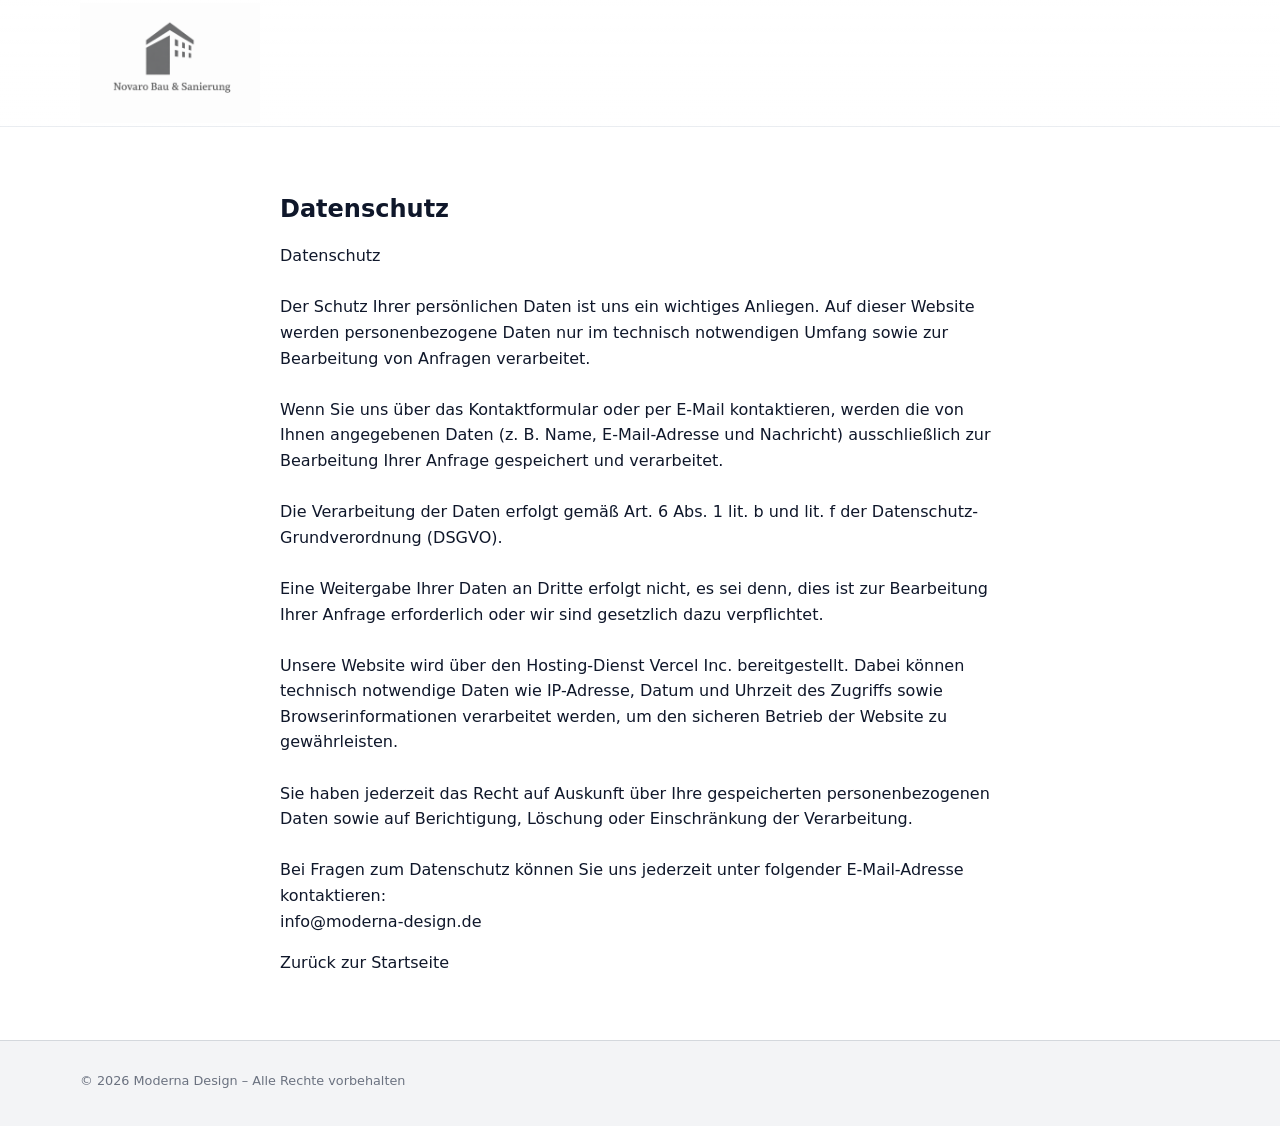
==== datenschutz.html @ fa1afa68 "fs" ====
<!DOCTYPE html>
<html lang="de">
<head>
  <meta charset="UTF-8">
  <meta name="viewport" content="width=device-width, initial-scale=1.0">
  <title>Datenschutz – Moderna Design</title>
  <link rel="stylesheet" href="styles.css">
</head>
<body>
<header class="site-header">
  <div class="container header-inner">
    <div class="logo">
      <a href="index.html">
        <img src="logo.png" alt="Moderna Design Logo">
      </a>
    </div>
  </div>
</header>
<main>
  <section class="section legal-section">
    <div class="container">
      <h1>Datenschutz</h1>
      <p>
        Datenschutz
        <br><br>
        Der Schutz Ihrer persönlichen Daten ist uns ein wichtiges Anliegen.
        Auf dieser Website werden personenbezogene Daten nur im technisch notwendigen Umfang
        sowie zur Bearbeitung von Anfragen verarbeitet.
        <br><br>
        Wenn Sie uns über das Kontaktformular oder per E-Mail kontaktieren, werden die von Ihnen angegebenen Daten
        (z. B. Name, E-Mail-Adresse und Nachricht) ausschließlich zur Bearbeitung Ihrer Anfrage gespeichert und verarbeitet.
        <br><br>
        Die Verarbeitung der Daten erfolgt gemäß Art. 6 Abs. 1 lit. b und lit. f der Datenschutz-Grundverordnung (DSGVO).
        <br><br>
        Eine Weitergabe Ihrer Daten an Dritte erfolgt nicht, es sei denn, dies ist zur Bearbeitung Ihrer Anfrage erforderlich
        oder wir sind gesetzlich dazu verpflichtet.
        <br><br>
        Unsere Website wird über den Hosting-Dienst Vercel Inc. bereitgestellt. Dabei können technisch notwendige Daten wie
        IP-Adresse, Datum und Uhrzeit des Zugriffs sowie Browserinformationen verarbeitet werden, um den sicheren Betrieb der
        Website zu gewährleisten.
        <br><br>
        Sie haben jederzeit das Recht auf Auskunft über Ihre gespeicherten personenbezogenen Daten sowie auf Berichtigung,
        Löschung oder Einschränkung der Verarbeitung.
        <br><br>
        Bei Fragen zum Datenschutz können Sie uns jederzeit unter folgender E-Mail-Adresse kontaktieren:
        <br>
        info@moderna-design.de
      </p>
      <p>
        <a href="index.html">Zurück zur Startseite</a>
      </p>
    </div>
  </section>
</main>
<footer class="site-footer">
  <div class="container footer-inner">
    <p>© <span id="year"></span> Moderna Design – Alle Rechte vorbehalten</p>
  </div>
</footer>
<script src="script.js"></script>
</body>
</html>
---- styles.css ----
:root {
  --bg: #ffffff;
  --bg-alt: #f3f4f6;
  --surface: #ffffff;
  --surface-alt: #f9fafb;
  --accent: #f97316;
  --accent-soft: rgba(249, 115, 22, 0.08);
  --text: #0f172a;
  --text-soft: #6b7280;
  --border-subtle: rgba(148, 163, 184, 0.25);
  --radius-lg: 18px;
  --radius-sm: 10px;
  --shadow-soft: 0 18px 40px rgba(15, 23, 42, 0.12);
}

html {
  scroll-behavior: smooth;
}

*,
*::before,
*::after {
  box-sizing: border-box;
}

body {
  margin: 0;
  font-family: system-ui, -apple-system, BlinkMacSystemFont, 'Segoe UI', sans-serif;
  background: var(--bg);
  color: var(--text);
  -webkit-font-smoothing: antialiased;
}

img {
  max-width: 100%;
  display: block;
}

a {
  color: inherit;
  text-decoration: none;
}

.container {
  width: min(1120px, 100% - 3rem);
  margin-inline: auto;
}

.site-header {
  position: sticky;
  top: 0;
  z-index: 20;
  backdrop-filter: blur(12px);
  background: linear-gradient(to bottom, rgba(255, 255, 255, 0.92), rgba(255, 255, 255, 0.9), rgba(255, 255, 255, 0.82));
  border-bottom: 1px solid rgba(148, 163, 184, 0.2);
}

.header-inner {
  display: flex;
  align-items: center;
  justify-content: space-between;
  padding-block: 0.2rem;
}

.logo {
  display: flex;
  align-items: center;
  gap: 0.4rem;
  flex-shrink: 0;
}

.logo a {
  display: inline-flex;
  align-items: center;
}

.logo img {
  height: 120px;
  width: auto;
  display: block;
}

.main-nav {
  display: flex;
  gap: 1.8rem;
  font-size: 0.86rem;
  color: var(--text-soft);
  align-items: center;
}

.main-nav a {
  position: relative;
  padding-block: 0.2rem;
}

.main-nav a::after {
  content: "";
  position: absolute;
  left: 0;
  bottom: -0.45rem;
  width: 0;
  height: 2px;
  border-radius: 999px;
  background: linear-gradient(to right, #f97316, #fb923c);
  transition: width 0.2s ease-out;
}

.main-nav a:hover::after {
  width: 100%;
}

.nav-toggle {
  display: none;
  flex-direction: column;
  gap: 4px;
  padding: 0.4rem;
  border-radius: 999px;
  border: 1px solid rgba(148, 163, 184, 0.4);
  background: rgba(15, 23, 42, 0.75);
}

.nav-toggle span {
  width: 18px;
  height: 2px;
  border-radius: 999px;
  background: #e5e7eb;
}

.hero {
  padding: 4.5rem 0 3.5rem;
}

.hero-inner {
  display: grid;
  grid-template-columns: minmax(0, 1.6fr) minmax(0, 1.4fr);
  gap: 3rem;
  align-items: center;
}

.hero-text h1 {
  font-size: clamp(2.4rem, 4vw, 3rem);
  letter-spacing: -0.04em;
  margin: 0 0 1.1rem;
}

.hero-text p {
  margin: 0 0 1.6rem;
  color: var(--text-soft);
  max-width: 32rem;
}

.btn-primary {
  display: inline-flex;
  align-items: center;
  justify-content: center;
  padding: 0.8rem 1.6rem;
  border-radius: 999px;
  border: none;
  background: linear-gradient(135deg, #f97316, #fb923c);
  color: #0b1120;
  font-weight: 600;
  font-size: 0.9rem;
  cursor: pointer;
  box-shadow: 0 4px 10px rgba(15, 23, 42, 0.12);
}

.btn-primary:hover {
  filter: brightness(1.03);
}

.hero-image {
  display: flex;
  justify-content: flex-end;
}

.hero-card {
  width: 100%;
  max-width: 320px;
  aspect-ratio: 4 / 5;
  border-radius: 28px;
  background: #f3f4f6;
  border: 1px solid rgba(148, 163, 184, 0.4);
  box-shadow: var(--shadow-soft);
  display: flex;
  flex-direction: column;
  justify-content: flex-start;
  padding: 0;
  overflow: hidden;
}

.hero-photo {
  flex: 1;
  background-image: url("hero-bau.jpg");
  background-size: cover;
  background-position: center;
  background-repeat: no-repeat;
}

.hero-tags {
  display: flex;
  flex-direction: column;
  gap: 0.6rem;
  padding: 1.1rem 1.4rem 1.4rem;
  background: rgba(248, 250, 252, 0.96);
}

.hero-tags span {
  display: inline-flex;
  align-items: center;
  padding: 0.4rem 0.7rem;
  border-radius: 999px;
  border: 1px solid rgba(148, 163, 184, 0.45);
  background: rgba(249, 250, 251, 0.85);
  font-size: 0.78rem;
}

.section {
  padding: 2.5rem 0;
}

.section-alt {
  background: var(--bg-alt);
  border-block: 1px solid rgba(209, 213, 219, 0.85);
}

.section h2 {
  font-size: 1.6rem;
  margin-bottom: 1.4rem;
}

.section-intro {
  color: var(--text-soft);
  max-width: 32rem;
  margin-bottom: 1.8rem;
}

.grid {
  display: grid;
  gap: 1.2rem;
}

.services-grid {
  grid-template-columns: repeat(auto-fit, minmax(190px, 1fr));
}

.card {
  background: var(--surface);
  border-radius: var(--radius-lg);
  border: 1px solid rgba(148, 163, 184, 0.4);
  box-shadow: 0 12px 30px rgba(15, 23, 42, 0.08);
  padding: 1.2rem 1.3rem;
}

.card h3 {
  margin-top: 0;
  margin-bottom: 0.5rem;
  font-size: 1rem;
}

.card p {
  margin: 0;
  color: var(--text-soft);
  font-size: 0.92rem;
}

.projects-grid {
  grid-template-columns: repeat(auto-fit, minmax(210px, 1fr));
}

.project-card {
  border-radius: var(--radius-lg);
  border: 1px solid rgba(148, 163, 184, 0.4);
  background: var(--surface);
  padding: 1rem 1.1rem 1.2rem;
  box-shadow: 0 12px 30px rgba(15, 23, 42, 0.08);
}

.project-thumb {
  border-radius: 14px;
  border: 1px dashed rgba(148, 163, 184, 0.6);
  background: repeating-linear-gradient(135deg, #e5e7eb 0, #e5e7eb 6px, #cbd5f5 6px, #cbd5f5 12px);
  aspect-ratio: 16 / 9;
  margin-bottom: 0.9rem;
}

.project-thumb--wohn {
  flex: 1;
  border: none;
  background-image: url("abc.jpg");
  background-size: cover;
  background-position: center;
  background-repeat: no-repeat;
}

.project-thumb--buero {
  border: none;
  background-image: url("büro.jpg");
  background-size: cover;
  background-position: center;
  background-repeat: no-repeat;
}

.project-thumb--bad {
  border: none;
  background-image: url("bad.jpg");
  background-size: cover;
  background-position: center;
  background-repeat: no-repeat;
}

.project-card h3 {
  margin: 0 0 0.4rem;
  font-size: 1rem;
}

.project-card p {
  margin: 0;
  font-size: 0.9rem;
  color: var(--text-soft);
}

.about-grid {
  display: grid;
  grid-template-columns: minmax(0, 1.5fr) minmax(0, 1.1fr);
  gap: 2.2rem;
}

.about-grid p {
  color: var(--text-soft);
}

.about-list {
  margin: 0;
  padding-left: 1.1rem;
  display: grid;
  gap: 0.4rem;
  font-size: 0.94rem;
}

.about-list li::marker {
  color: var(--accent);
}

.contact-grid {
  display: grid;
  grid-template-columns: minmax(0, 1.4fr) minmax(0, 1.3fr);
  gap: 2.3rem;
  align-items: flex-start;
}

.contact-details {
  margin-top: 1.2rem;
  font-size: 0.94rem;
  color: var(--text-soft);
}

.placeholder {
  padding: 0.1rem 0.4rem;
  border-radius: 999px;
  border: 1px dashed rgba(148, 163, 184, 0.7);
  font-size: 0.8rem;
}

.contact-form {
  background: var(--surface);
  padding: 1.4rem 1.5rem 1.5rem;
  border-radius: 20px;
  border: 1px solid rgba(148, 163, 184, 0.45);
  box-shadow: 0 16px 40px rgba(15, 23, 42, 0.08);
}

.form-row {
  display: flex;
  flex-direction: column;
  gap: 0.3rem;
  margin-bottom: 0.8rem;
}

label {
  font-size: 0.82rem;
  color: var(--text-soft);
}

input,
textarea {
  padding: 0.55rem 0.7rem;
  border-radius: 999px;
  border: 1px solid rgba(148, 163, 184, 0.7);
  background: #ffffff;
  color: var(--text);
  font: inherit;
}

textarea {
  border-radius: 14px;
  resize: vertical;
}

input:focus,
textarea:focus {
  outline: 1px solid rgba(249, 115, 22, 0.7);
  box-shadow: 0 0 0 1px rgba(249, 115, 22, 0.4);
}

.form-hint {
  margin: 0 0 0.9rem;
  font-size: 0.78rem;
  color: var(--text-soft);
}

.form-status {
  margin-top: 0.7rem;
  font-size: 0.82rem;
  color: #22c55e;
}

.site-footer {
  border-top: 1px solid rgba(209, 213, 219, 0.9);
  padding: 1.2rem 0 1.6rem;
  background: var(--bg-alt);
}

.footer-inner {
  display: flex;
  align-items: center;
  justify-content: space-between;
  gap: 1rem;
  font-size: 0.8rem;
  color: var(--text-soft);
}

.back-to-top {
  padding: 0.4rem 0.8rem;
  border-radius: 999px;
  border: 1px solid rgba(148, 163, 184, 0.6);
}

@media (max-width: 800px) {
  .header-inner {
    min-height: auto;
  }

  .logo img {
    height: 86px;
  }

  .main-nav {
    position: absolute;
    inset-inline: 1.5rem;
    top: 6.2rem;
    border-radius: 18px;
    background: radial-gradient(circle at top left, rgba(15, 23, 42, 0.98), rgba(15, 23, 42, 1));
    border: 1px solid rgba(148, 163, 184, 0.5);
    box-shadow: 0 20px 40px rgba(15, 23, 42, 0.9);
    padding: 0.7rem 0.9rem;
    display: none;
    flex-direction: column;
    gap: 0.4rem;
    font-size: 0.9rem;
  }

  .main-nav.open {
    display: flex;
  }

  .nav-toggle {
    display: inline-flex;
  }

  .hero {
    padding-top: 3.5rem;
  }

  .hero-inner,
  .about-grid,
  .contact-grid {
    grid-template-columns: minmax(0, 1fr);
  }

  .hero-image {
    justify-content: flex-start;
  }

  .footer-inner {
    flex-direction: column;
    align-items: flex-start;
  }
}

.footer-nav {
  display: flex;
  align-items: center;
  gap: 1.2rem;
}

.footer-nav a {
  font-size: 0.86rem;
}

.legal-section {
  padding-top: 3rem;
  padding-bottom: 3rem;
}

.legal-section .container {
  max-width: 720px;
}

.legal-section h2 {
  text-align: center;
  margin-bottom: 1.2rem;
}

.legal-section p {
  line-height: 1.6;
}
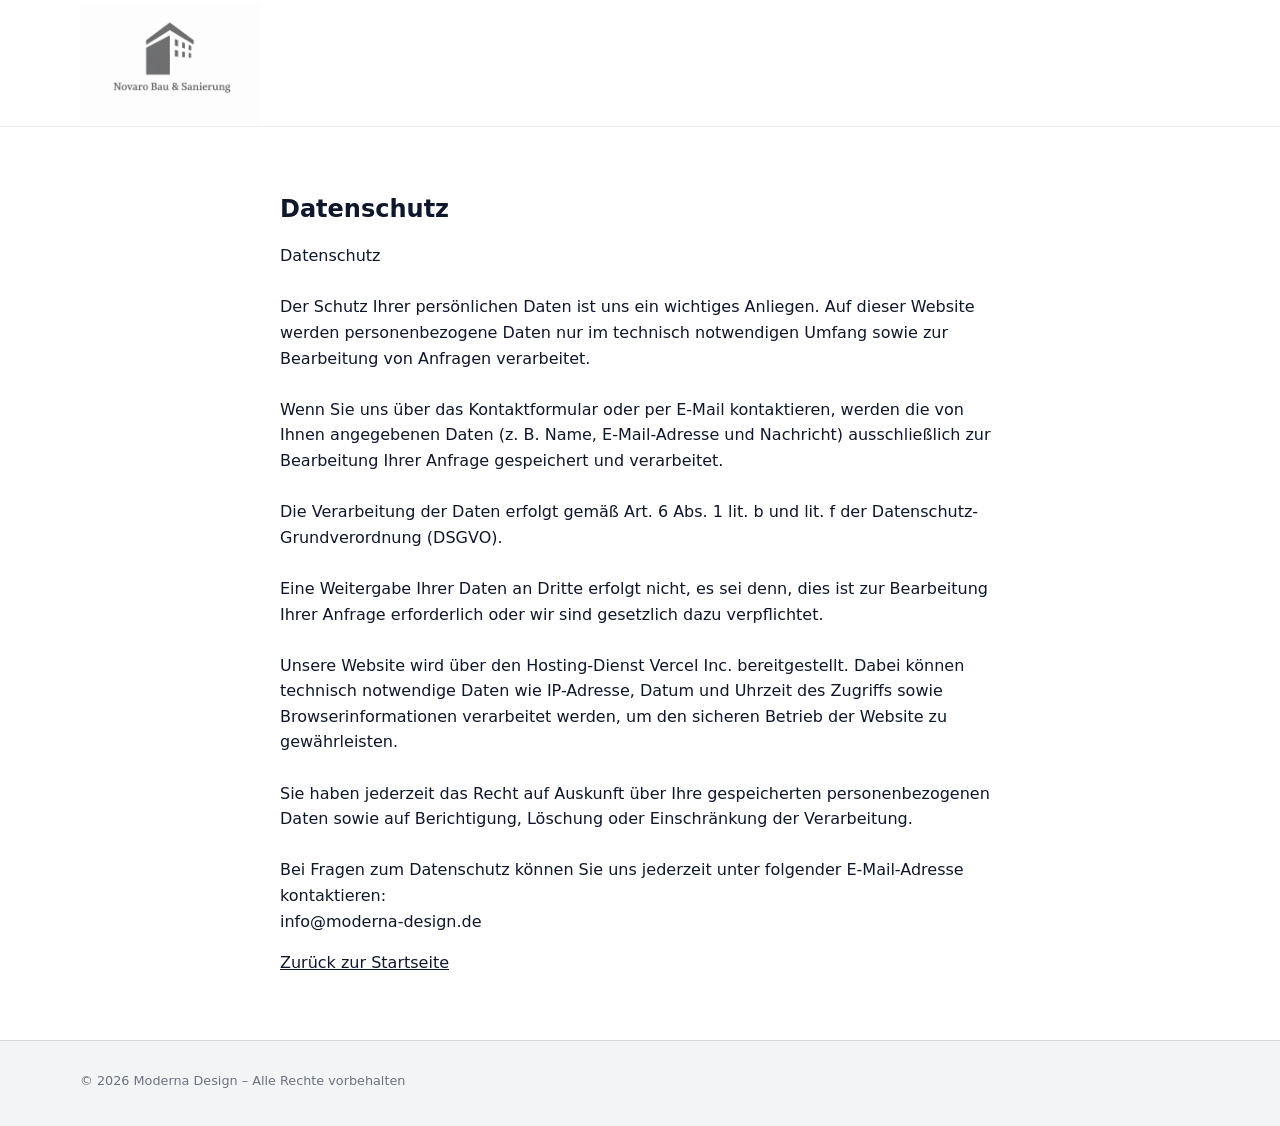
==== commit 572018b4: "fsfds" ====
--- a/datenschutz.html
+++ b/datenschutz.html
@@ -47,7 +47,7 @@
         info@moderna-design.de
       </p>
       <p>
-        <a href="index.html">Zurück zur Startseite</a>
+        <a href="index.html" class="back-home-link">Zurück zur Startseite</a>
       </p>
     </div>
   </section>
--- a/styles.css
+++ b/styles.css
@@ -41,6 +41,16 @@
   text-decoration: none;
 }
 
+.back-home-link {
+  text-decoration: underline;
+  cursor: pointer;
+  transition: color 0.15s ease-in-out;
+}
+
+.back-home-link:hover {
+  color: #ef4444;
+}
+
 .container {
   width: min(1120px, 100% - 3rem);
   margin-inline: auto;
